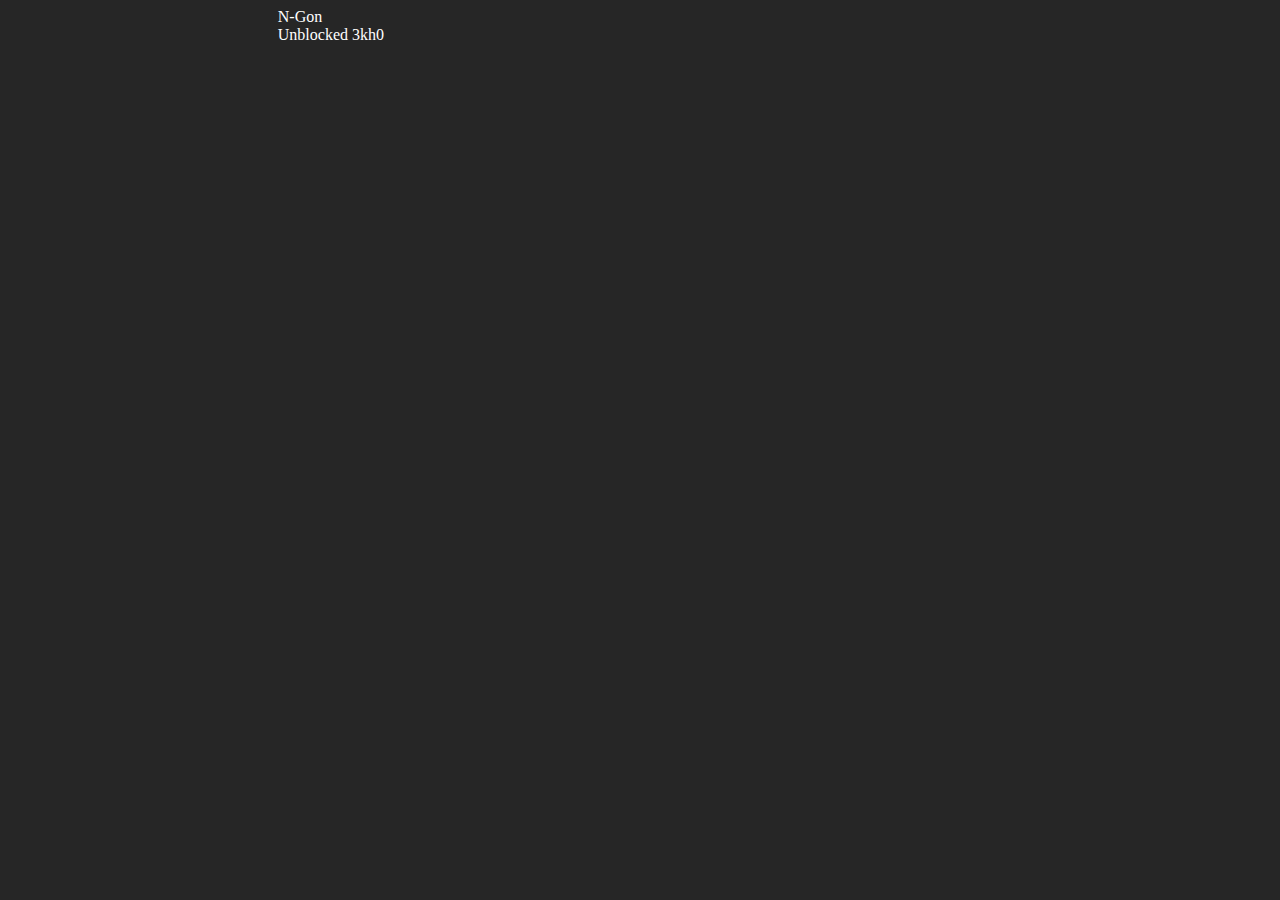
==== index.html @ 8b639ffa "fixes" ====
<!-- Load Java, CSS -->
<body>
    <script src="script.js"> </script>
    <script src="style.css"> </script>
    <link href="style.css" rel="stylesheet" type="text/css" />
    <link rel="icon" type="image/png" href="img/favicon.png">
</body>

<style>
.text {
    right: 70%;
    position: absolute;
    column-width: 70%;
}
</style>



<div class="text">
    <a href="games/n-gon.html" style="text-decoration: none; font-family: Verdana; color: white;">N-Gon</a>
    <br>
    <a href="games/unblocked-3kh0.html" style="text-decoration: none; font-family: Verdana; color: white;">Unblocked 3kh0</a>
</div>
<br>
---- style.css ----
div.two {
    position: absolute;
    right: 575px;
    column-width: 600px;
    line-height: 0.6px;
  }
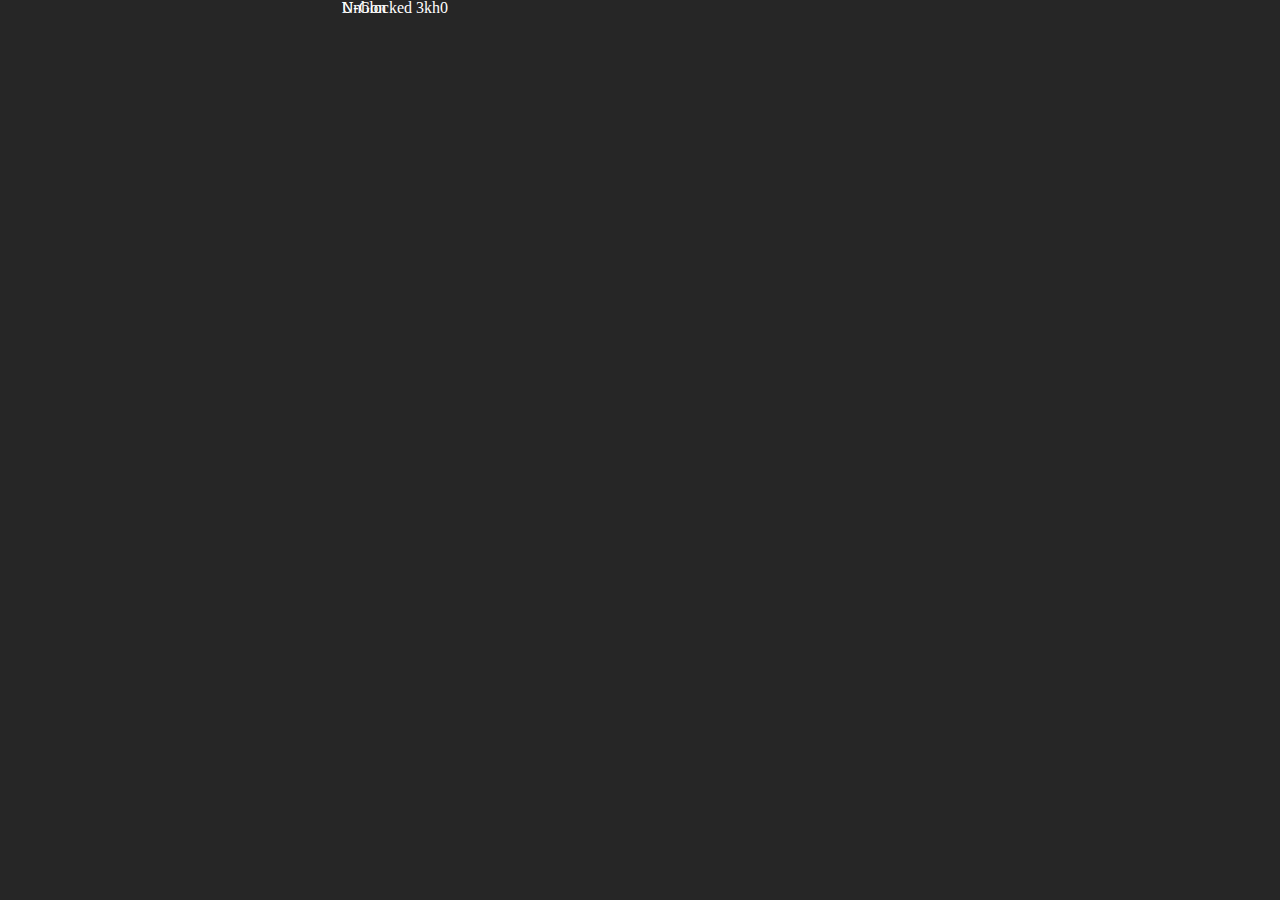
==== commit 16528954: "fixes" ====
--- a/index.html
+++ b/index.html
@@ -4,14 +4,16 @@
     <script src="script.js"> </script>
     <script src="style.css"> </script>
     <link href="style.css" rel="stylesheet" type="text/css" />
-    <link rel="icon" type="image/png" href="img/favicon.png">
+    <link rel="icon" type="image/png" href="https://spew45.github.io/Just-Some-Stuff/img/favicon.png">
+    <title> Games </title>
 </body>
 
 <style>
 .text {
-    right: 70%;
+    right: 65%;
     position: absolute;
     column-width: 70%;
+    line-height: 1%;
 }
 </style>
 
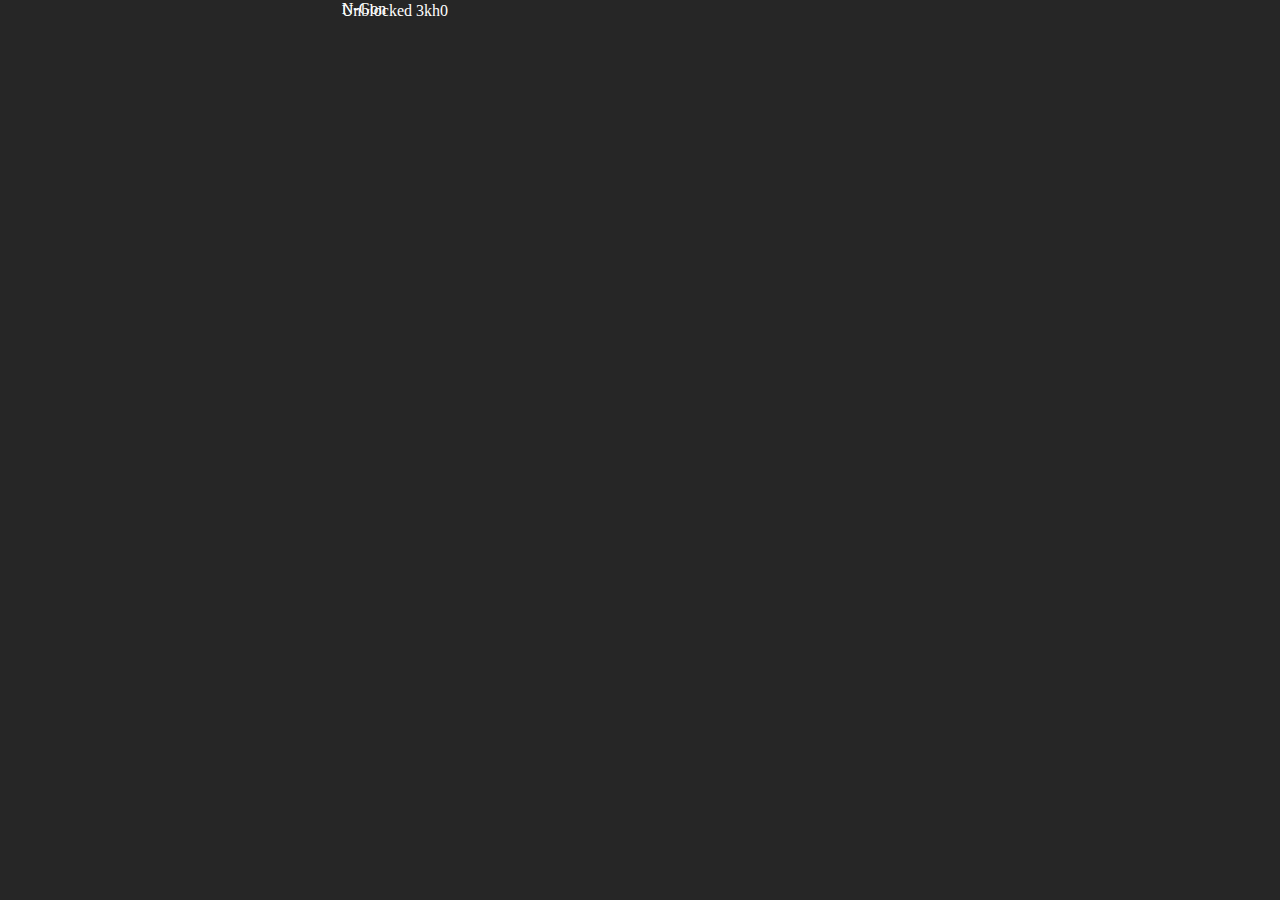
==== commit cc6720da: "fixes" ====
--- a/index.html
+++ b/index.html
@@ -13,7 +13,7 @@
     right: 65%;
     position: absolute;
     column-width: 70%;
-    line-height: 1%;
+    line-height: 10%;
 }
 </style>
 
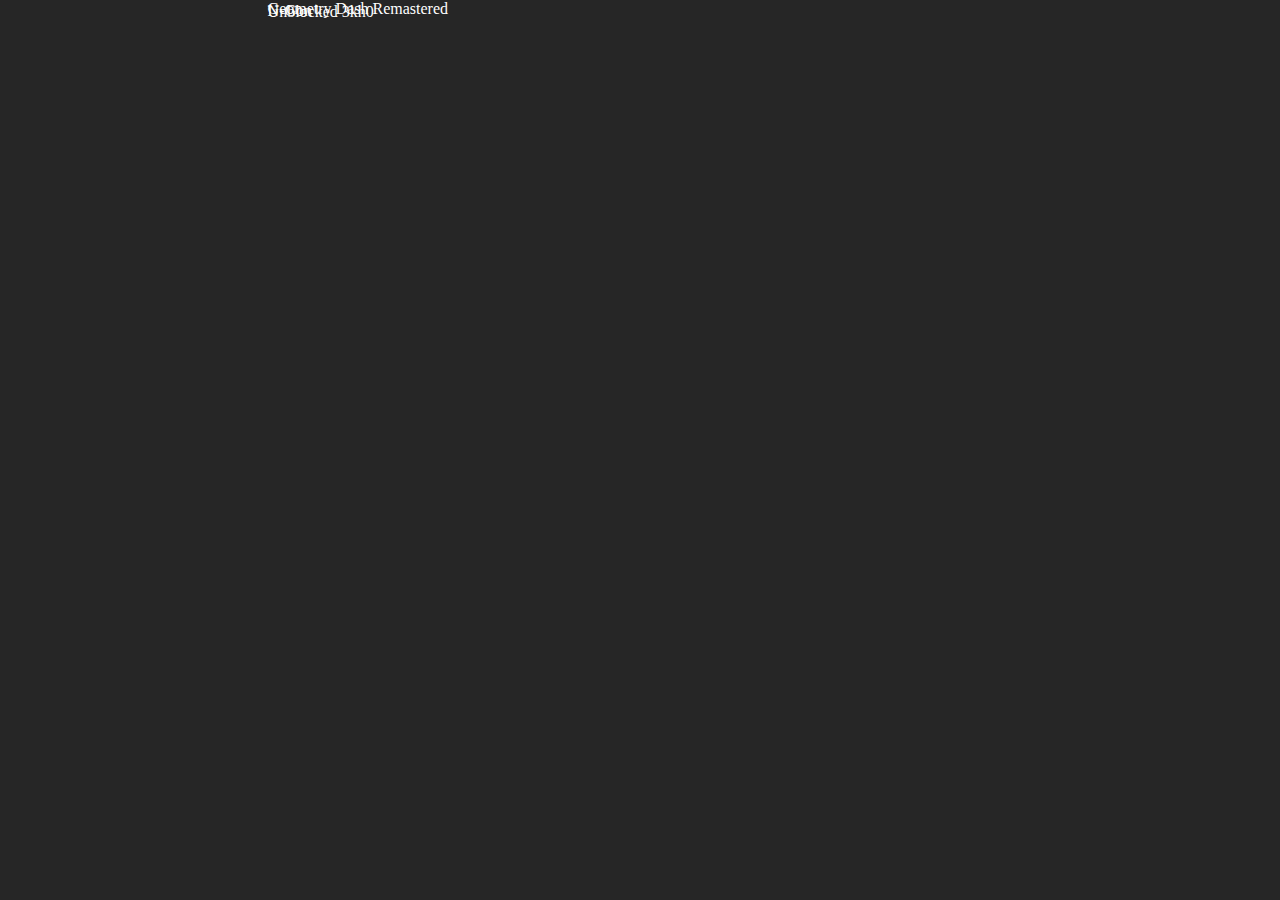
==== commit a64dae6b: "new" ====
--- a/index.html
+++ b/index.html
@@ -20,6 +20,8 @@
 
 
 <div class="text">
+    <a href="games/geometry-dash-resmatered.html" style="text-decoration: none; font-family: Verdana; color: white;">Geometry Dash Remastered</a>
+    <br>
     <a href="games/n-gon.html" style="text-decoration: none; font-family: Verdana; color: white;">N-Gon</a>
     <br>
     <a href="games/unblocked-3kh0.html" style="text-decoration: none; font-family: Verdana; color: white;">Unblocked 3kh0</a>
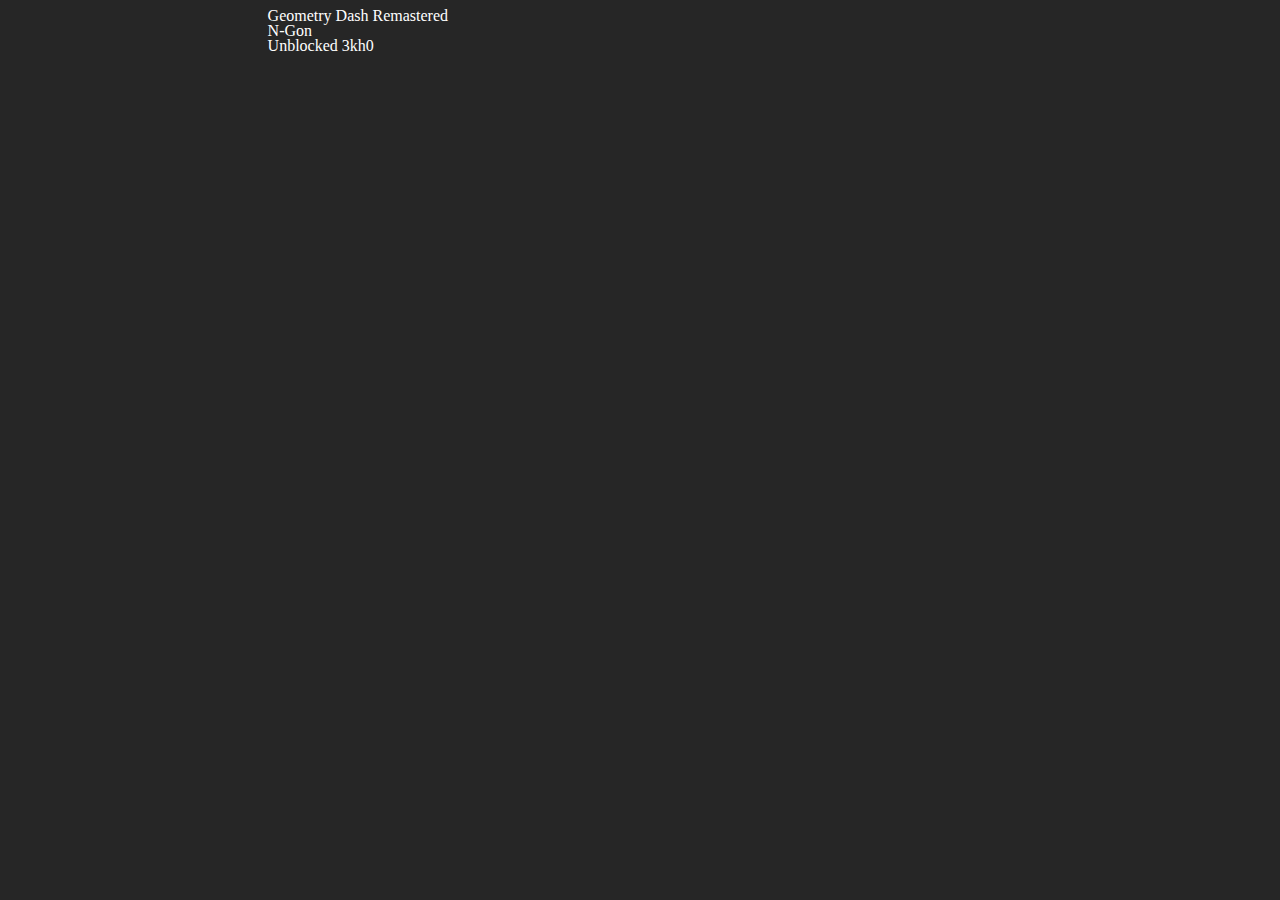
==== commit 1a7853fb: "fixes" ====
--- a/index.html
+++ b/index.html
@@ -13,7 +13,7 @@
     right: 65%;
     position: absolute;
     column-width: 70%;
-    line-height: 10%;
+    line-height: 95%;
 }
 </style>
 
